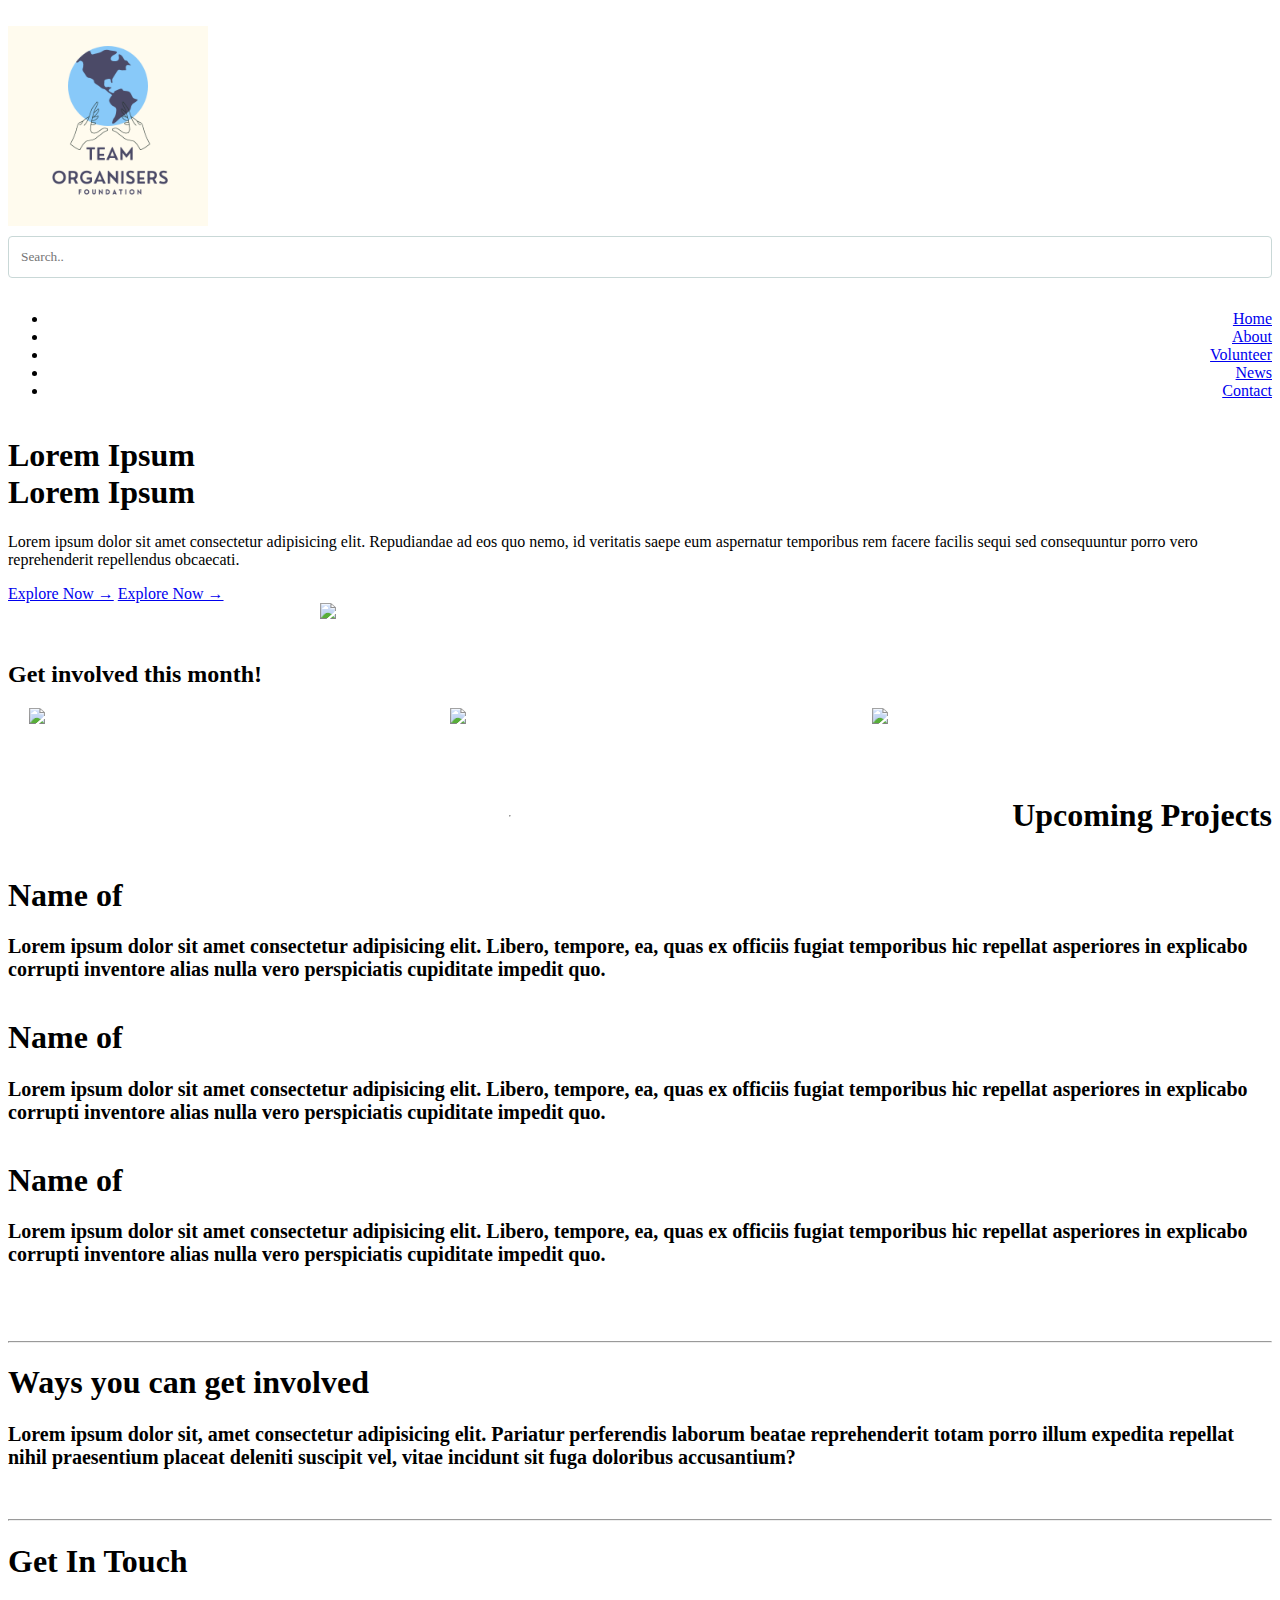
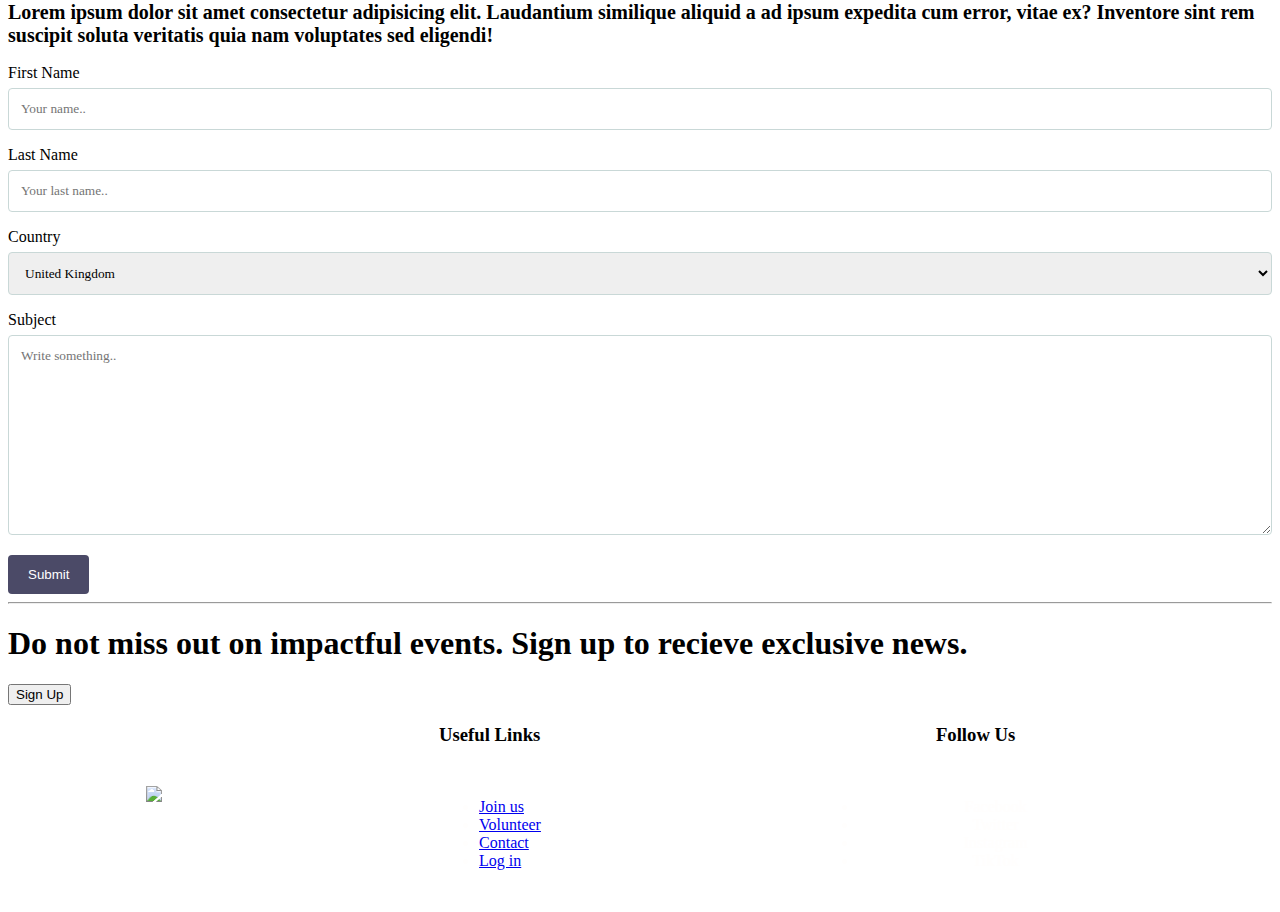
==== index.html @ c3a9fa0f "Website project home and about pages merged, not completed" ====
<!DOCTYPE html>
<html>
    <head>
<title>Charity Webpage</title>
<meta charset="UTF-8">
<meta name="viewport" content="width=device-width, initial-scale=1.0">
<meta http-equiv="X-UA-Compatible" content="ie=edge">
<script src="https://unpkg.com/ionicons@5.2.3/dist/ionicons.js"></script>
<link rel="stylesheet" href="https://cdn.jsdelivr.net/gh/fancyapps/fancybox@3.5.7/dist/jquery.fancybox.min.css" />
<script src="https://cdn.jsdelivr.net/gh/fancyapps/fancybox@3.5.7/dist/jquery.fancybox.min.js"></script>
<link rel = "stylesheet" href = "./home.css"/>
</head>
<body>
    <!-- <nav>
​
    <div class = "logo">
        Team Organisers
     </div>
​
     <div class = "topnav">
        <input type="text" placeholder="Search..">
        <i class="fa-solid fa-magnifying-glass"></i>
        <a class="active" href="#home">Home</a>
        <a href="#about">About</a>
        <a href = "#volunteer">Volunteer</a>
        <a href="#news">News</a>
        <a href="#contact">Contact</a>
      </div>
     </nav> -->
​
     <!-- Adrianne attempt-->
     
    <!--Top Home Page Section-->
    <div class="header">
      <div class="container">
          <div class="navbar">
              <div class="logo">
                  <a href="index.html"><img src="./logo.png" width="200px"></a>
              </div>
              <nav>
                <input id="myInput" type="text" placeholder="Search..">
                <i class="fa-solid fa-magnifying-glass"></i>
                  <ul id="menuitems">
                      <li><a href="index.html">Home</a></li>
                      <li><a href="about.html">About</a></li>                 
                      <li><a href="volunteer.html">Volunteer</a></li>
                      <li><a href="news.html">News</a></li>
                      <li><a href="contact.html">Contact</a></li>
                  </ul>
              </nav>
              <ion-icon name="menu-outline" class="menu-icon" onclick="menutoggle()"></ion-icon>
          </div>
          <div class="row">
              <div class="col-2">
                   <!-- maybe we could make this personalised greeting occur once user sign's in using Javascript-->
                 <script>sayHello("John")</script>
                 
                  <h1>Lorem Ipsum <br> Lorem Ipsum</h1>
                  <p>Lorem ipsum dolor sit amet consectetur adipisicing elit.
                    Repudiandae ad eos quo nemo,
                   id veritatis saepe eum aspernatur temporibus rem 
                   facere facilis sequi sed consequuntur porro vero 
                   reprehenderit repellendus obcaecati.</p>
                  <a href="about.html" class="btn">Explore Now &#8594;</a>
                  <a href="about.html" class="btn">Explore Now &#8594;</a>
              </div>
              <div class="col-2">
                  <img src="/img/campaign1.png">
              </div>
​
          </div>
      </div>
  </div>
​
​
 <!--<div class = "hero">
     <main>
<p>
    <h1>Upcoming Projects</h1>
   <small><h2>Lorem ipsum dolor sit amet consectetur adipisicing elit.
         Repudiandae ad eos quo nemo,
        id veritatis saepe eum aspernatur temporibus rem 
        facere facilis sequi sed consequuntur porro vero 
        reprehenderit repellendus obcaecati.</h2></small>
</p>
<button type="button">See Upcoming Events</button>
<button type="button">See Past Projects</button>
​
</main>
<div id="carouselExampleIndicators" class="carousel slide" data-bs-ride="true">
    <div class="carousel-indicators">
      <button type="button" data-bs-target="#carouselExampleIndicators" data-bs-slide-to="0" class="active" aria-current="true" aria-label="Slide 1"></button>
      <button type="button" data-bs-target="#carouselExampleIndicators" data-bs-slide-to="1" aria-label="Slide 2"></button>
      <button type="button" data-bs-target="#carouselExampleIndicators" data-bs-slide-to="2" aria-label="Slide 3"></button>
    </div>
    <div class="carousel-inner">
      <div class="carousel-item active">
        <img src="..." class="d-block w-50" alt="...">
      </div>
      <div class="carousel-item">
        <img src="..." class="d-block w-50" alt="...">
      </div>
      <div class="carousel-item">
        <img src="..." class="d-block w-50" alt="...">
      </div>
    </div>
    <button class="carousel-control-prev" type="button" data-bs-target="#carouselExampleIndicators" data-bs-slide="prev">
      <span class="carousel-control-prev-icon" aria-hidden="true"></span>
      <span class="visually-hidden">Previous</span>
    </button>
    <button class="carousel-control-next" type="button" data-bs-target="#carouselExampleIndicators" data-bs-slide="next">
      <span class="carousel-control-next-icon" aria-hidden="true"></span>
      <span class="visually-hidden">Next</span>
    </button>
  </div>
</div>-->
​
     <!--Featured Upcoming Projects-->
     <div class="categories>
      <div class="small-container">
      <h2 class="title">Get involved this month!</h2>
      <div class="row">
          <div class="col-3">
              <img src="/img/campaign1.png">
          </div>
          <div class="col-3">
              <img src="/img/img3.png">
          </div>
          <div class="col-3">
              <img src="/img/img4.png">
          </div>
      </div>
  </div>
  </div>
​
​
<div>
<div class = "row">    
<p>
    <hr><h1>Upcoming Projects</h1>
    
    <div class="column side"><h1>Name of</h1>
        <small><h2>Lorem ipsum dolor sit amet consectetur adipisicing elit. 
            Libero, tempore, ea, quas ex officiis fugiat temporibus hic 
            repellat asperiores in explicabo corrupti inventore alias 
            nulla vero perspiciatis cupiditate impedit quo.</h2></small>
        </div>
        <div class="column middle"><h1>Name of</h1>
            <small><h2>Lorem ipsum dolor sit amet consectetur adipisicing elit. 
                Libero, tempore, ea, quas ex officiis fugiat temporibus hic 
                repellat asperiores in explicabo corrupti inventore alias 
                nulla vero perspiciatis cupiditate impedit quo.</h2></small>
            </div>
            <div class="column side"><h1>Name of</h1>
                <small><h2>Lorem ipsum dolor sit amet consectetur adipisicing elit. 
                    Libero, tempore, ea, quas ex officiis fugiat temporibus hic 
                    repellat asperiores in explicabo corrupti inventore alias 
                    nulla vero perspiciatis cupiditate impedit quo.</h2></small></hr>
                </div>
            
​
</p>
</div>
​
​
​
<div class ="video">
<hr><p>
    <h1>Ways you can get involved</h1>
    <small><h2>Lorem ipsum dolor sit, amet consectetur adipisicing elit. 
        Pariatur perferendis laborum beatae reprehenderit
         totam porro illum expedita repellat nihil praesentium placeat 
         deleniti suscipit vel,
         vitae incidunt sit fuga doloribus accusantium?</h2></small>
</p></hr>
</div>
​
​
​
<p>
    <hr><h1>Get In Touch</h1>
    <small><h2>Lorem ipsum dolor sit amet consectetur adipisicing elit.
        Laudantium similique aliquid a ad ipsum expedita cum error, vitae ex? 
        Inventore sint rem suscipit soluta veritatis quia nam voluptates sed eligendi!</h2></small>
</p>
<div class ="container">
    <form action = "action_page.php">
  
      <label for="fname">First Name</label>
      <input type="text" id="fname" name="firstname" placeholder="Your name..">
  
      <label for="lname">Last Name</label>
      <input type="text" id="lname" name="lastname" placeholder="Your last name..">
  
      <label for="country">Country</label>
      <select id="country" name="country">
        <option value = "united kingdom">United Kingdom</option>
        <option value="australia">Australia</option>
        <option value="canada">Canada</option>
        <option value="usa">USA</option>
        
      </select>
  
      <label for="subject">Subject</label>
      <textarea id="subject" name="subject" placeholder="Write something.." style="height:200px"></textarea>
  
      <input type="submit" value="Submit">
  
    </form></hr>
  </div>
 
<hr><p>
    <h1>Do not miss out on impactful events. Sign up to recieve exclusive news.</h1>
</p></hr><button type="button">Sign Up</button>
​
​
    <!--Footer-->
    <div class="footer">
      <div class="container">
          <div class="row">
              <div class="footer-col-1">
                  <img src="/img/logo.png" width="150px">
              </div>
              <div class="footer-col-2">
                  <h3>Useful Links</h3>
                  <br>
                  <ul>
                      <li> <a href="#">Join us</a></li>
                      <li><a href="#">Volunteer</a></li>
                      <li><a href="contact.html">Contact</a></li>
                      <li><a href="#">Log in</a></li>
                  </ul>
              </div>
              <div class="footer-col-3">
                  <h3>Follow Us</h3>
                  <br>
                  <ul>
                      <li>Facebook</li>
                      <li>Twitter</li>
                      <li>Instagram</li>
                      <li>TikTok</li>
                  </ul>
              </div>
          </div>
      </div>
  </div>
​
</body>
​
</html>
---- home.css ----
/*html, body {
    margin: 0;
    padding: 0;
    flex: 100%;
    font-family:'Poppins';
    font-weight: 100;
    background: #fffefd;
}
​
nav {
    display: flex;
    align-items: center;
    justify-content: flex-start;
    height: 40px;
    padding: 0 40px;
    background: #c9d8d7;
  }
  
  nav ul {
    list-style: none;
    padding: 0;
    color: #4b4a67;
    font-family: 'Poppins';
  }
  
  nav ul li {
    display: inline;
  }
  
  nav a {
    padding: 0 10px;
    text-decoration: none;
    padding: 10px;
  }
*/
​
*{
    margin: 0;
    padding: 0;
    box-sizing: border-box;
}
​
body{
  font-family: 'Poppins';
  flex: 100%;
  background: #FFFBEE;
}
​
.navbar{
  display: flex;
  align-items: center;
  padding: 20px;
}
nav{
  flex: 1;
  text-align: right;
}
​
.symbol {
  padding-right: 10px;
}
​
nav ul{
  display: inline-block;
  list-style-type: none;
}
​
nav ul li{
  display: inline-block;
  margin-right: 20px;
}
​
.navbar a:hover {
    background-color:#C9D8D7;
    color: black;
}
​
a{
  text-decoration: none;
  color: black;
}
p{
  color: black;
}
​
#myInput{
  font-size: 12px;
  padding: 8px 20px;
  margin: 20px 100px;
  border-radius: 10px;
}
​
.container{
  max-width: 1300px;
  margin: auto;
  padding-left: 25px;
  padding-right: 25px;
}
.row{
  display: flex;
  align-items: center;
  flex-wrap: wrap;
  justify-content: space-around;
}
​
.col-2{
  flex-basis: 50%;
  min-width: 300px;
}
​
.col-2 img {
  max-width: 90%;
  padding: 50px 0;
  margin-left: 50px;
}
​
.col-2 h1{
  font-size: 50px;
  line-height: 60px;
  margin: 25px 0;
}
​
.btn{
  display: inline-block;
  background: #C9D8D7;
  color: #4B4A67;
  padding: 8px 50px;
  margin:30px 40px 0px 0px;
  border-radius: 30px;
  transition: background 0.5s;
}
​
​
    .hero { 
        width: 100%;
        display: flex;
        align-items: center;
        justify-content: center;
        flex-direction: column;
        height: 400px;
        background: #fffefd;
        color: #4b4a67;
        font-family: 'Poppins';
      }
      
      .hero p {
        width: 400px;
        text-align: center;
        line-height: 25px;
      }
      
      
    .topnav input {
        
    padding: 0.5rem 1.5rem;
    border-radius: 1rem;
    border: none;
    background: rgba(255, 255, 255, 0.7);
    box-shadow: 0.2rem 0.2rem 0.3rem rgba(0, 0, 0, 0.4)
    }
​
    .row {
        font-family: 'Poppins';
        color:#4b4a67;
    }
​
    /* --- featured projects ---*/
    .categories{
      margin: 70px 0;
  }
  .col-3{
      flex-basis: 30%;
      min-width: 250px;
      margin-bottom: 30px;
  }
  .col-3 img{
      width: 100%;
  }
​
  .small-container{
      max-width: 1080px;
      margin: auto;
      padding-left: 25px;
      padding-right: 25px; 
    }
  
  input[type=text], select, textarea {
    width: 100%; 
    padding: 12px;   
    border: 1px solid #C9D8D7;
    border-radius: 4px; 
    box-sizing: border-box; 
    margin-top: 6px; 
    margin-bottom: 16px; 
    resize: vertical;
    font-family: 'Poppins'
  }
  input[type=submit] {
    background-color:#4b4a67;
    color: white;
    padding: 12px 20px;
    border: none;
    border-radius: 4px;
    cursor: pointer;
  }
​
​
input[type=submit]:hover {
  background-color: #C9D8D7;
}
​
​
    
​
    /*footer {
        background-color: #c9d8d7;
        font-size: 20px;
        padding: 30px;
        text-align: center;
      
      }*/
​
      /*-----Footer-----*/
​
.footer {
  background: #B36A5E;
  color: #FFFEFD;
  font-size: 14px;
  padding: 60px 0 20px;
}
​
.footer h3{
  color: #FFFEFD;
}
.footer li{
  color: #FFFEFD;
}
​
.footer a{
  color: #FFFEFD;
}
​
.footer-col-1{
  flex: 1;
  align-items:center;
}
​
.footer-col-2, .footer-col-3{
  flex-basis: 25%;
  text-align: center;
}
​
.footer ul{
  list-style-type: none;
}
​
.footer img{
  position: relative;
}
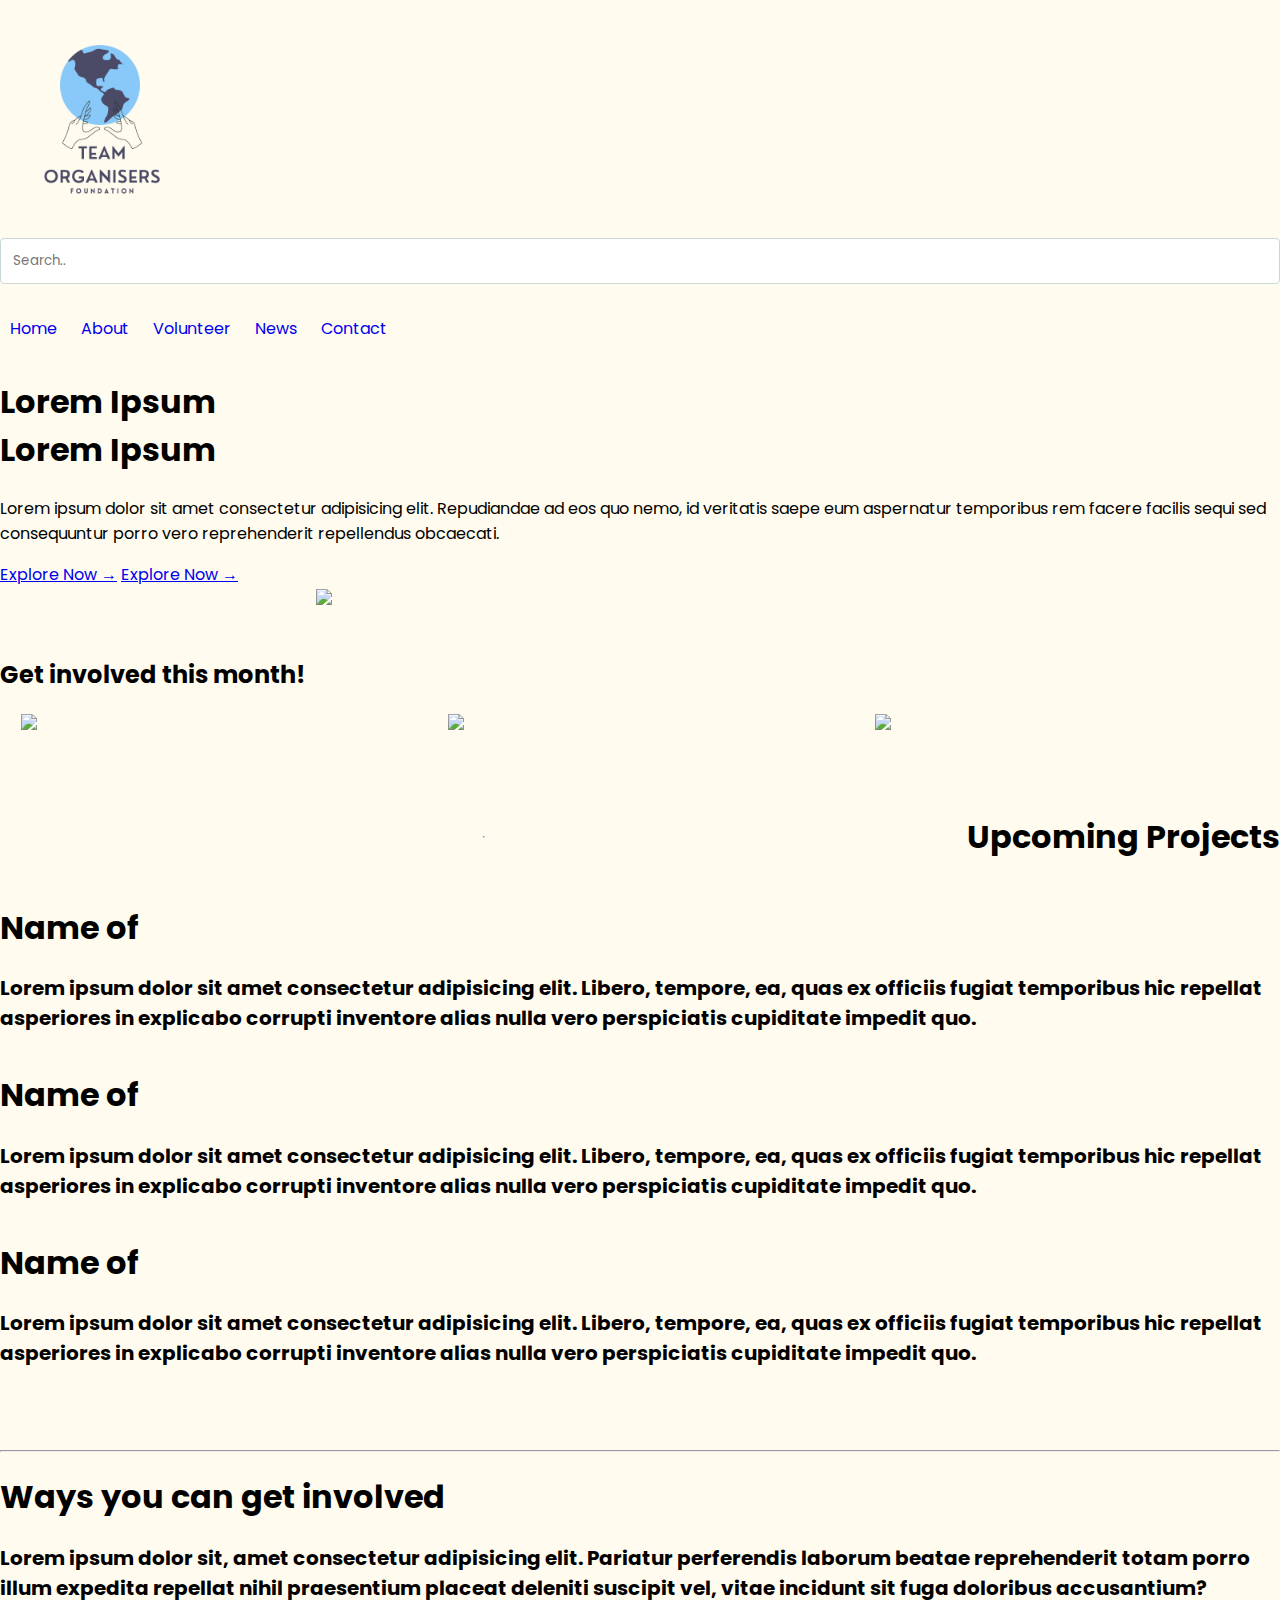
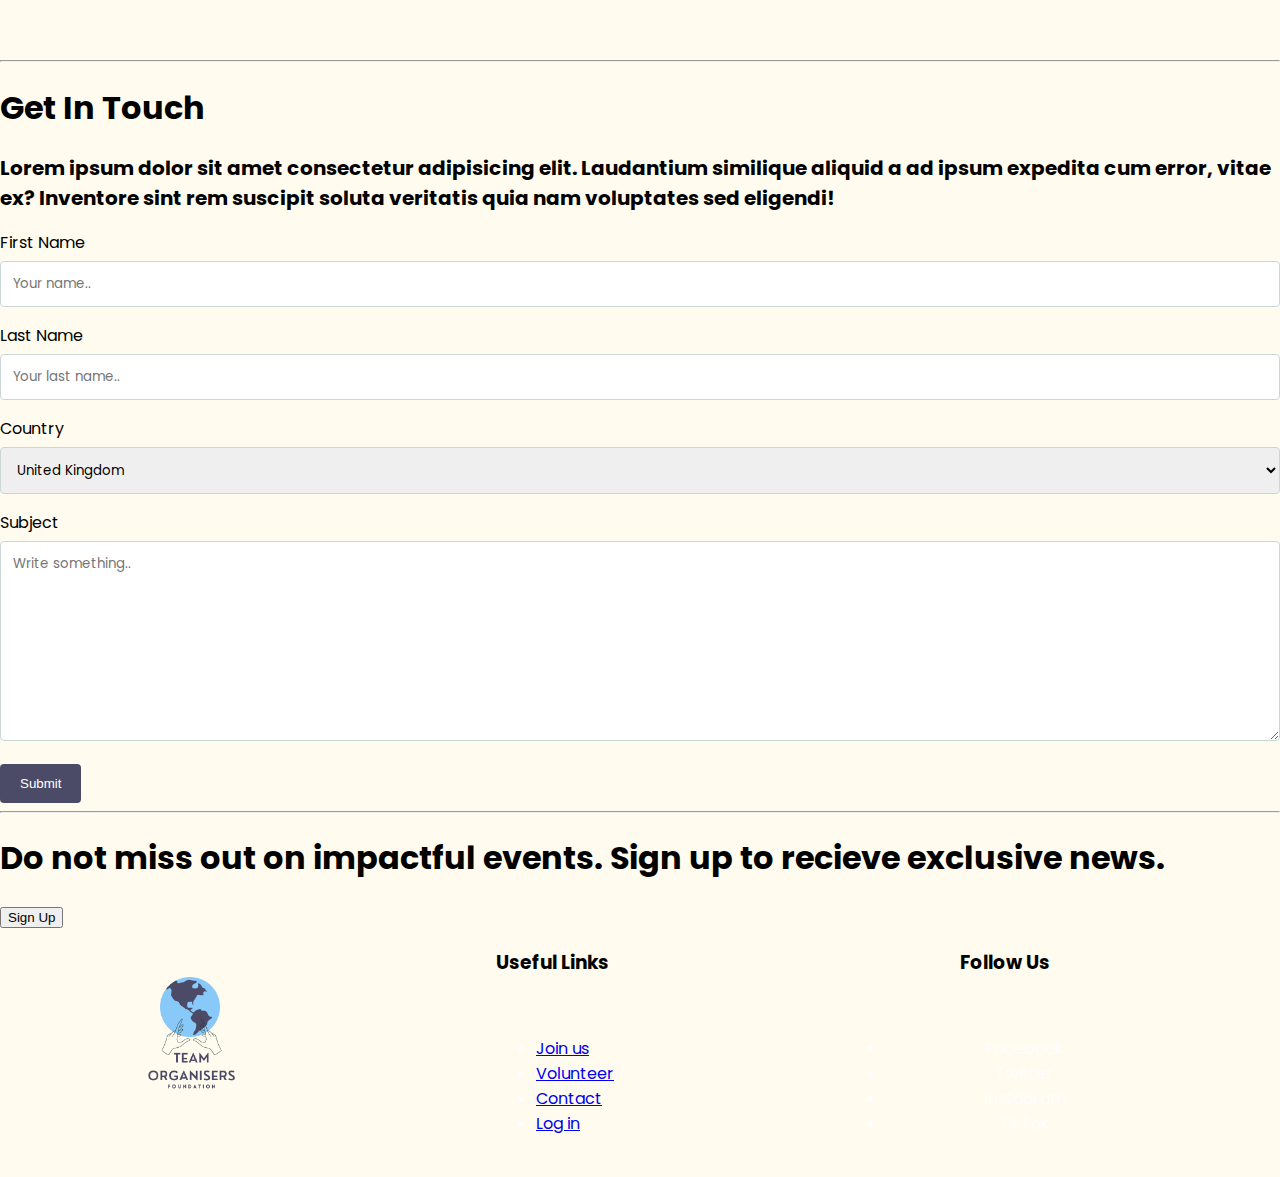
==== commit bd904606: "Index.html and home.css Kaltun Said files with Adrianne Shirlow edits" ====
--- a/index.html
+++ b/index.html
@@ -8,6 +8,9 @@
 <script src="https://unpkg.com/ionicons@5.2.3/dist/ionicons.js"></script>
 <link rel="stylesheet" href="https://cdn.jsdelivr.net/gh/fancyapps/fancybox@3.5.7/dist/jquery.fancybox.min.css" />
 <script src="https://cdn.jsdelivr.net/gh/fancyapps/fancybox@3.5.7/dist/jquery.fancybox.min.js"></script>
+<link rel="preconnect" href="https://fonts.googleapis.com">
+<link rel="preconnect" href="https://fonts.gstatic.com" crossorigin>
+<link href="https://fonts.googleapis.com/css2?family=Poppins:ital,wght@0,100;0,200;0,300;0,400;0,500;0,600;0,700;0,800;0,900;1,100;1,200;1,300;1,400;1,500;1,600;1,700;1,800;1,900&display=swap" rel="stylesheet">
 <link rel = "stylesheet" href = "./home.css"/>
 </head>
 <body>
@@ -219,7 +222,7 @@
       <div class="container">
           <div class="row">
               <div class="footer-col-1">
-                  <img src="/img/logo.png" width="150px">
+                  <img src="./logo.png" width="150px">
               </div>
               <div class="footer-col-2">
                   <h3>Useful Links</h3>
--- a/home.css
+++ b/home.css
@@ -1,10 +1,9 @@
-/*html, body {
+html, body {
     margin: 0;
     padding: 0;
     flex: 100%;
     font-family:'Poppins';
-    font-weight: 100;
-    background: #fffefd;
+    background: #FFFBEE;
 }
 ​
 nav {
@@ -20,7 +19,6 @@
     list-style: none;
     padding: 0;
     color: #4b4a67;
-    font-family: 'Poppins';
   }
   
   nav ul li {
@@ -32,21 +30,21 @@
     text-decoration: none;
     padding: 10px;
   }
-*/
-​
-*{
+
+​
+/* *{
     margin: 0;
     padding: 0;
     box-sizing: border-box;
 }
 ​
 body{
-  font-family: 'Poppins';
+  font-family: 'Poppins', sans-serif;
   flex: 100%;
   background: #FFFBEE;
-}
-​
-.navbar{
+} */
+​
+/* .navbar{
   display: flex;
   align-items: center;
   padding: 20px;
@@ -69,7 +67,7 @@
   display: inline-block;
   margin-right: 20px;
 }
-​
+​ */
 .navbar a:hover {
     background-color:#C9D8D7;
     color: black;
@@ -140,7 +138,6 @@
         height: 400px;
         background: #fffefd;
         color: #4b4a67;
-        font-family: 'Poppins';
       }
       
       .hero p {
@@ -160,7 +157,6 @@
     }
 ​
     .row {
-        font-family: 'Poppins';
         color:#4b4a67;
     }
 ​
